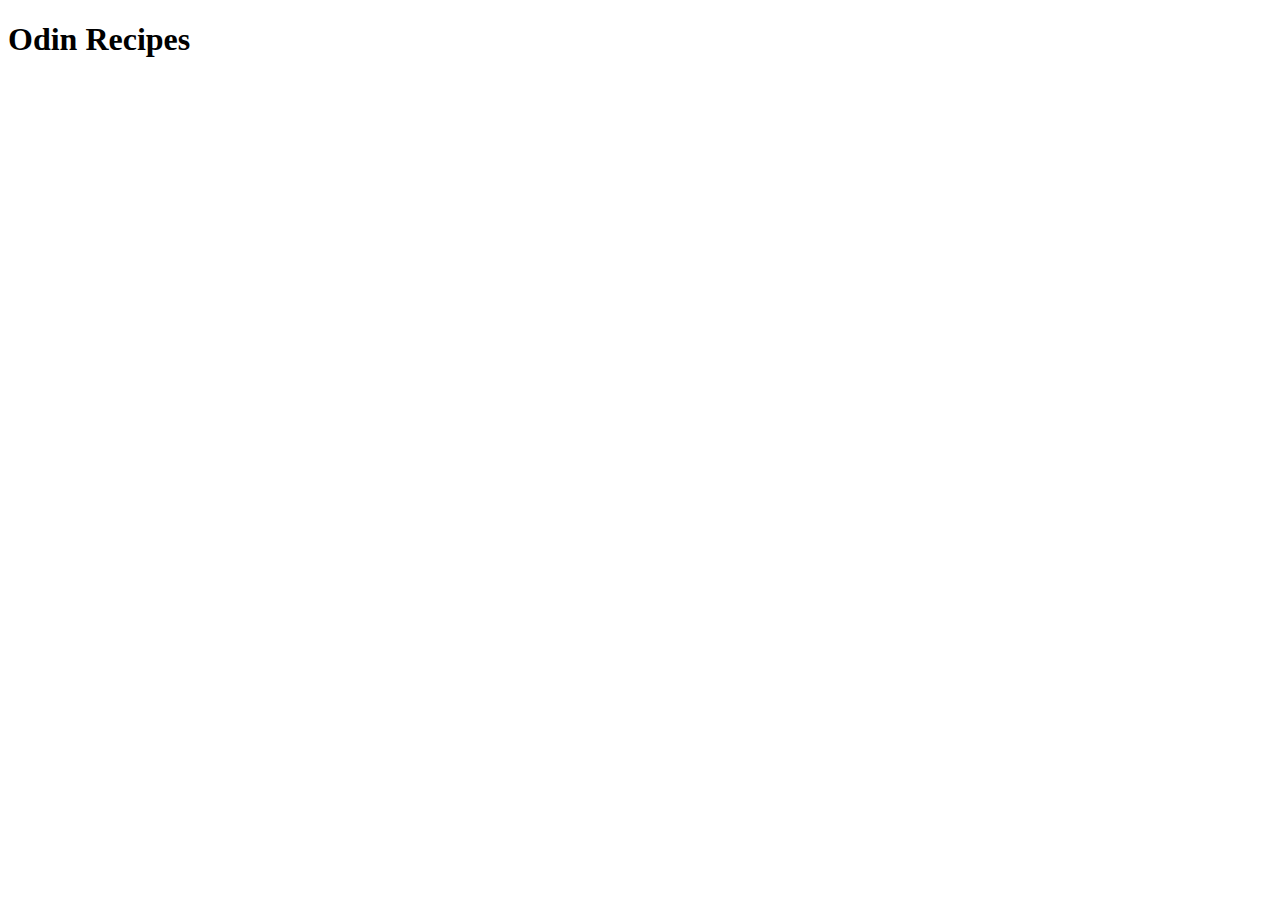
==== index.html @ 10fbd172 "Initial Structure Made" ====
<!DOCTYPE html>
<html lang="en">
<head>
    <meta charset="UTF-8">
    <meta name="viewport" content="width=device-width, initial-scale=1.0">
    <title>Odin Recipes</title>
</head>
<body>
    <h1>Odin Recipes</h1>
</body>
</html>
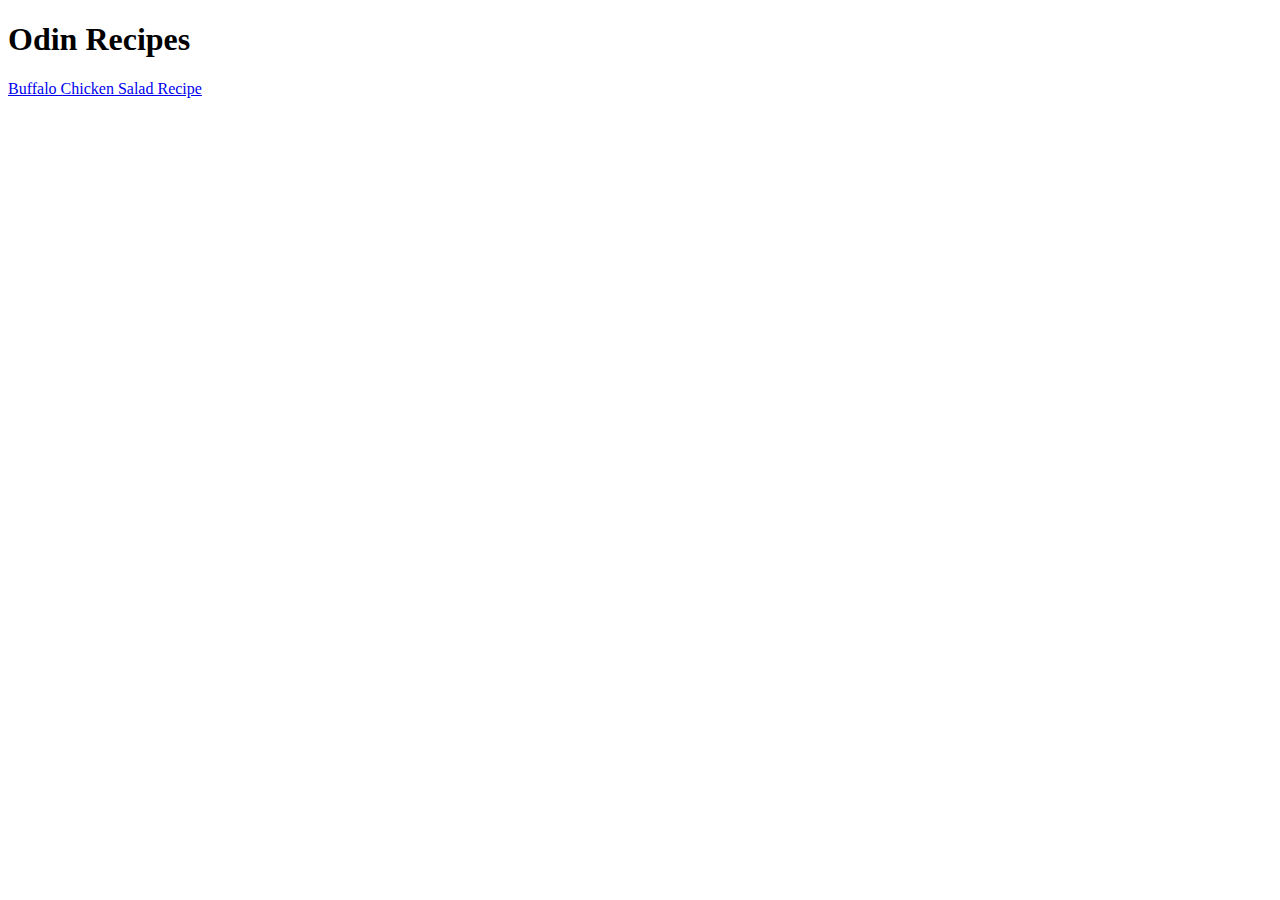
==== commit 2b190a33: "Recipe link added" ====
--- a/index.html
+++ b/index.html
@@ -7,5 +7,6 @@
 </head>
 <body>
     <h1>Odin Recipes</h1>
+    <a href="/recipes/buffalo-chicken-salad.html">Buffalo Chicken Salad Recipe</a> 
 </body>
 </html>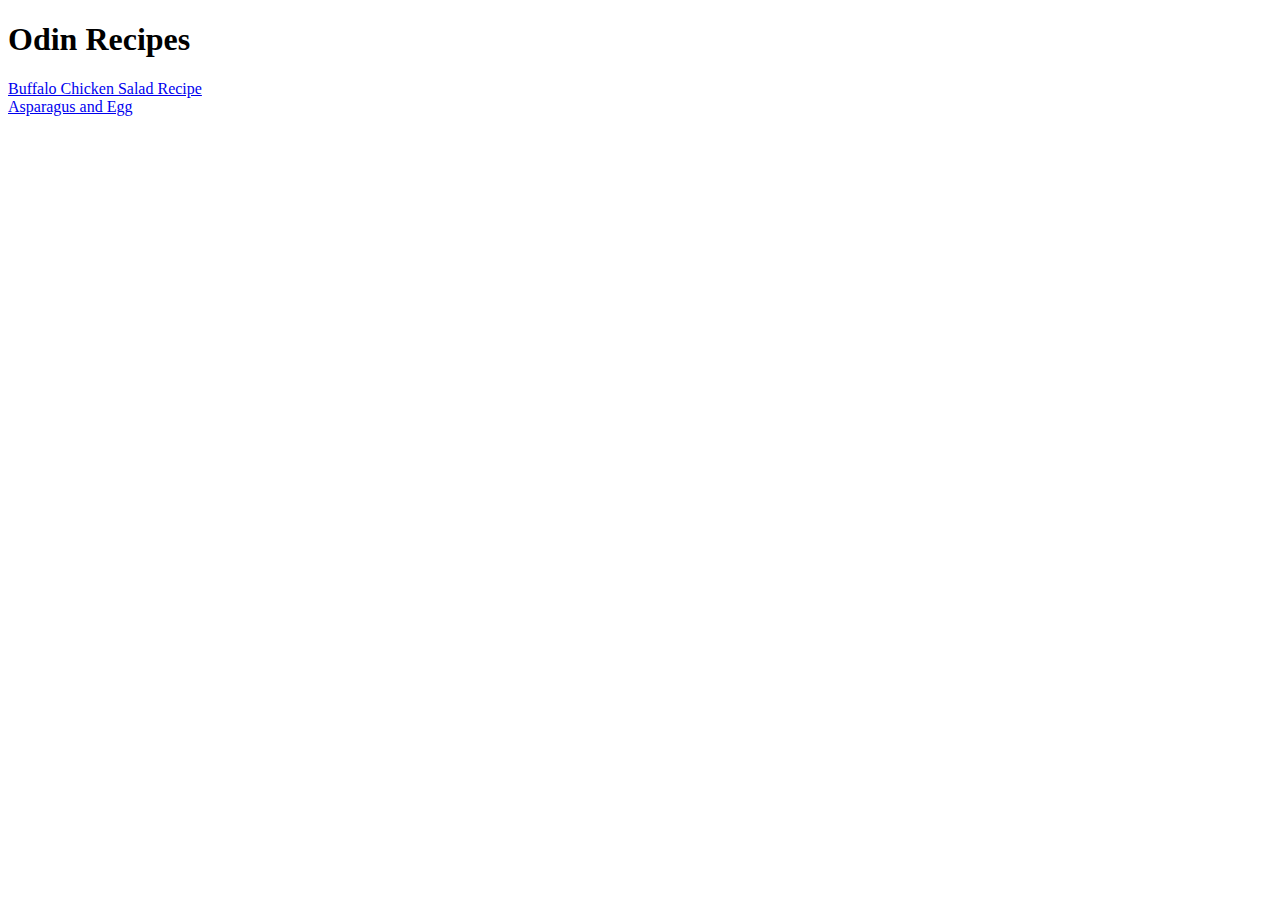
==== commit 303f6d9a: "Link to new recipe" ====
--- a/index.html
+++ b/index.html
@@ -7,6 +7,11 @@
 </head>
 <body>
     <h1>Odin Recipes</h1>
-    <a href="/recipes/buffalo-chicken-salad.html">Buffalo Chicken Salad Recipe</a> 
+    <li>
+        <a href="recipes/buffalo-chicken-salad.html">Buffalo Chicken Salad Recipe</a> 
+    </li>
+    <li>
+        <a href="recipes/adparagus-and-egg.html">Asparagus and Egg</a>
+    </li>
 </body>
 </html>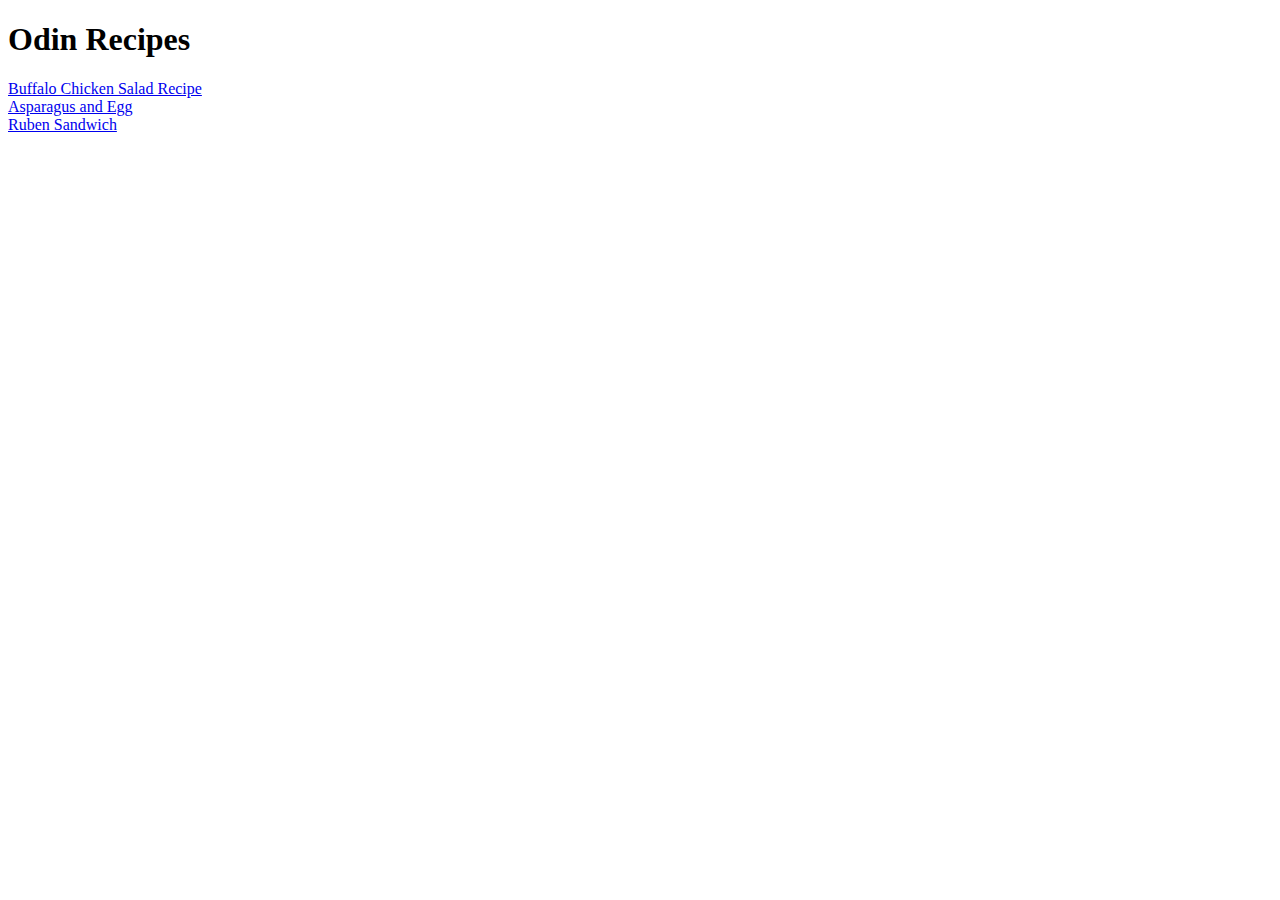
==== commit c76a61ec: "New Recipe added" ====
--- a/index.html
+++ b/index.html
@@ -11,7 +11,10 @@
         <a href="recipes/buffalo-chicken-salad.html">Buffalo Chicken Salad Recipe</a> 
     </li>
     <li>
-        <a href="recipes/adparagus-and-egg.html">Asparagus and Egg</a>
+        <a href="recipes/asparagus-and-egg.html">Asparagus and Egg</a>
+    </li>
+    <li>
+        <a href="recipes/ruben-sandwich.html">Ruben Sandwich</a>
     </li>
 </body>
 </html>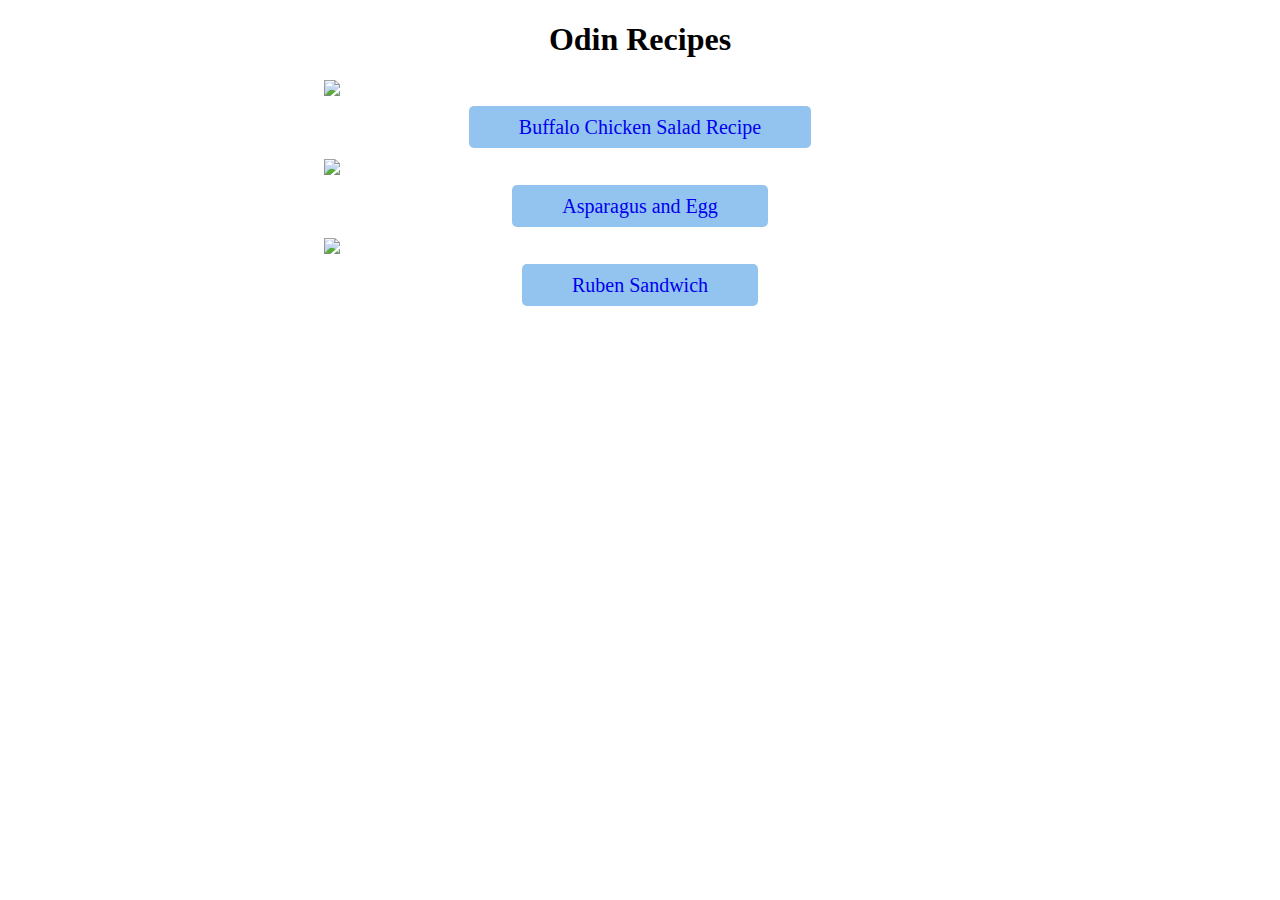
==== commit 85f1d464: "updated locations, imported css file to index" ====
--- a/index.html
+++ b/index.html
@@ -4,17 +4,30 @@
     <meta charset="UTF-8">
     <meta name="viewport" content="width=device-width, initial-scale=1.0">
     <title>Odin Recipes</title>
+    <link rel="stylesheet" href="styles.css">
 </head>
 <body>
     <h1>Odin Recipes</h1>
+    <img 
+    src="https://www.allrecipes.com/thmb/hYPDJXeGLw7BSgVTtk6UjBfB4cI=/750x0/filters:no_upscale():max_bytes(150000):strip_icc():format(webp)/8665710_Easy-Buffalo-Chicken-Salad_Shelia-Johnson_4x3-5fdf412c3f5b47e3847641ea0d94d4fe.jpg"
+    id="buffalo-chicken-salad"
+    >
     <li>
-        <a href="recipes/buffalo-chicken-salad.html">Buffalo Chicken Salad Recipe</a> 
+        <a href="recipes/buffalo-chicken-salad/buffalo-chicken-salad.html" class="recipe-names">Buffalo Chicken Salad Recipe</a> 
     </li>
+    <img 
+    src="https://www.allrecipes.com/thmb/OVN50SoI4YAZDdKoJxypmqvle78=/750x0/filters:no_upscale():max_bytes(150000):strip_icc():format(webp)/8634304_Asparagus-and-Eggs_Chef-Mo_4x3-87416a7e7cb940ea9b950dcd241b1a86.jpg"
+    id="asparagus-and-egg"
+    >
     <li>
-        <a href="recipes/asparagus-and-egg.html">Asparagus and Egg</a>
+        <a href="recipes/asparagus-and-egg/asparagus-and-egg.html" class="recipe-names">Asparagus and Egg</a>
     </li>
+    <img 
+    src="https://www.allrecipes.com/thmb/4NsIWzNOAdTd69ADBr6UFt6W-c8=/750x0/filters:no_upscale():max_bytes(150000):strip_icc():format(webp)/47717-reuben-sandwich-ii-mike-phillips-b77c676e6aaf45e280d34e0c668d8f2f.jpeg"
+    id="ruben-sandwich"
+    >
     <li>
-        <a href="recipes/ruben-sandwich.html">Ruben Sandwich</a>
+        <a href="recipes/ruben-sandwich/ruben-sandwich.html" class="recipe-names">Ruben Sandwich</a>
     </li>
 </body>
 </html>--- a/styles.css
+++ b/styles.css
@@ -0,0 +1,38 @@
+body {
+    background-image: url(../odin-recipes/images/home-page-background.jpg);
+}
+h1, li {
+    text-align: center;
+}
+#asparagus-and-egg, #buffalo-chicken-salad, #ruben-sandwich {
+    width: 50%;
+    height: auto;
+    display: block;
+    margin-left: auto;
+    margin-right: auto;
+    margin-top: 20px;
+    margin-bottom: 20px;
+}
+.recipe-names {
+    font-size: 20px;
+    transition: 0.25s;
+    padding: 10px 50px 10px 50px;
+    border-radius: 5px;
+    
+}
+li{
+    list-style-type: none;   
+}
+
+a {
+    background-color: rgb(146, 196, 239);
+    text-decoration: none;
+}
+.recipe-names:hover{
+    background-color: rgb(255, 253, 140);
+    opacity: 0.5;
+}
+.recipe-names:active {
+    background-color: rgb(255, 253, 140);
+    opacity: 5;
+}